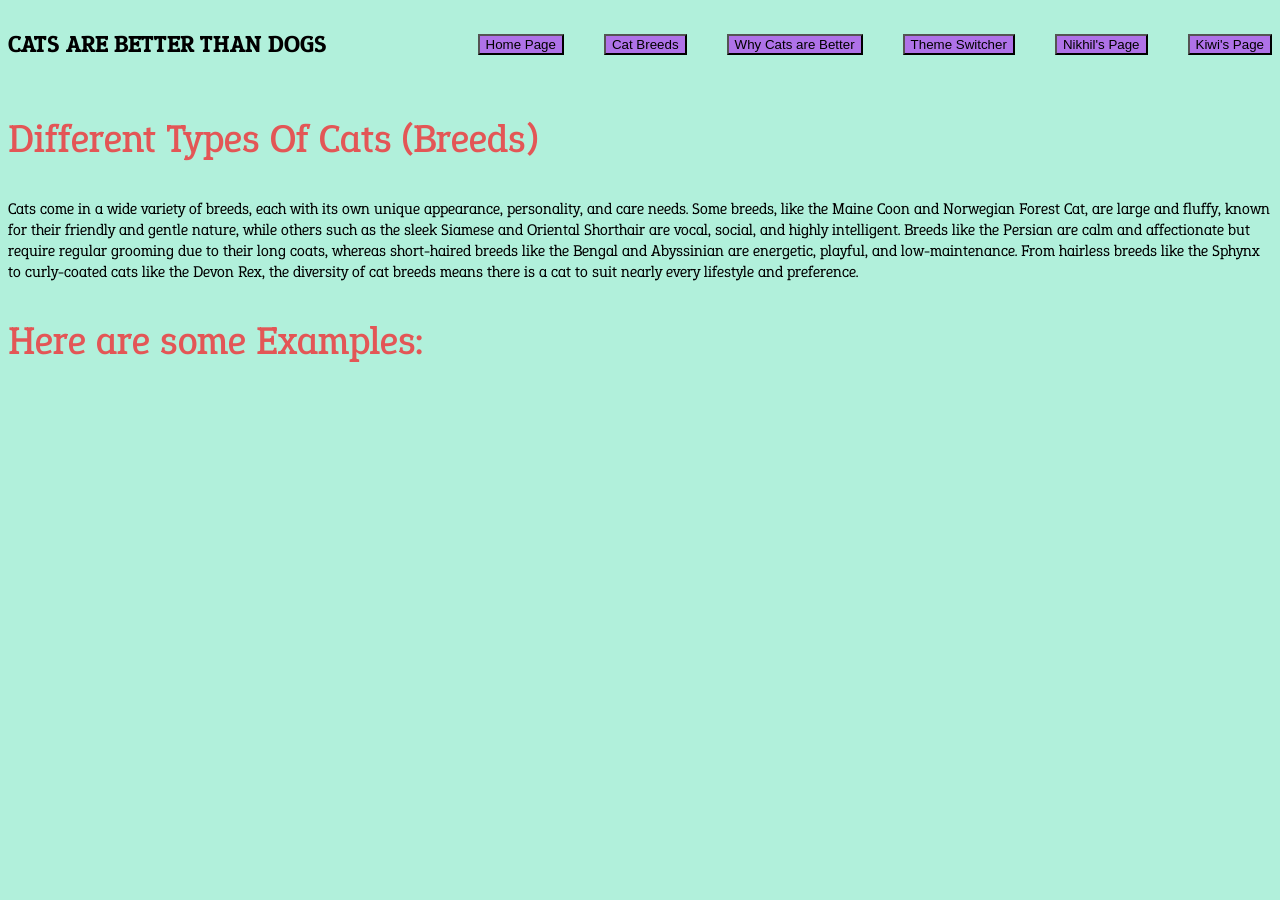
==== breeds.html @ 61921218 "Added cat breed age and some text" ====
<!DOCTYPE html>
<html lang="en">
<head>
    <meta charset="UTF-8">
    <meta name="viewport" content="width=device-width, initial-scale=1.0">
    <title>Document</title>
    <link rel="preconnect" href="https://fonts.googleapis.com">
    <link rel="preconnect" href="https://fonts.gstatic.com" crossorigin>
    <link href="https://fonts.googleapis.com/css2?family=Epunda+Slab:ital,wght@0,300..900;1,300..900&display=swap"
        rel="stylesheet">
    <link rel="stylesheet" href="style.css">

</head>
<body>
    <nav class="menu">
        <h1>
            CATS ARE BETTER THAN DOGS
        </h1>
        <ul>
            <li class="menubutton"><a href="index.html">
                <button>Home Page</button>
            </a></li>

            <li class="menubutton"><a href="breeds.html">
                <button>Cat Breeds</button>
            </a></li>

            <li class="menubutton"><a href="cats.html">
                <button>Why Cats are Better</button>
            </a></li>
            
            <li class="menubutton"><a href="try.html">
                <button>Theme Switcher</button>
            </a></li>
            
            <li class="menubutton"><a href="https://nikhilsanjeev29.github.io">
                <button>Nikhil's Page</button>

            <li class="menubutton"><a href="https://kiwinguyen29.github.io">
                <button>Kiwi's Page</button>
            </a></li>
        </ul>
    </nav>

    <h2>Different Types Of Cats (Breeds)</h2>

    <p>Cats come in a wide variety of breeds, each with its own unique appearance, personality, and care needs. Some breeds, like the Maine Coon and Norwegian Forest Cat, are large and fluffy, known for their friendly and gentle nature, while others such as the sleek Siamese and Oriental Shorthair are vocal, social, and highly intelligent. Breeds like the Persian are calm and affectionate but require regular grooming due to their long coats, whereas short-haired breeds like the Bengal and Abyssinian are energetic, playful, and low-maintenance. From hairless breeds like the Sphynx to curly-coated cats like the Devon Rex, the diversity of cat breeds means there is a cat to suit nearly every lifestyle and preference.</p>

    <h2>Here are some Examples:</h2>
</body>
</html>
---- style.css ----
:root {
     --text: #000000;
     --background: #b1f0db;
     --primary: #000000;
     --secondary: #cf2acf;
     --accent: #9893eb;
 }

 body {
     color: var(--text);
     background: var(--background);
     font-family: "Epunda Slab";
 }

 h1{}

 h2 {
     font-size: 40px;
     font-weight: 500;
     color: #e35656;
    }

 h3 {
     color: var(--primary);
     font-style: italic;
     text-decoration: underline dotted;
     border: 1px solid rgb(119, 170, 25);

 }

 p,

 li::marker {
     color: var(--primary)
 }

 img {
     padding: 4px;
     border-radius: 16px;
     background: var(--primary);
 }

 audio {
     background: var(--secondary)
 }

 nav {
     display: flex;
     justify-content: space-between;
     align-items: center;
     top: 0;
     left: 0;
     right: 0;
 }

 nav>ul {
     display: flex;
     list-style-type: none;
     gap: 40px;
 }

.menubutton button{
    background-color: #af72e8;

}
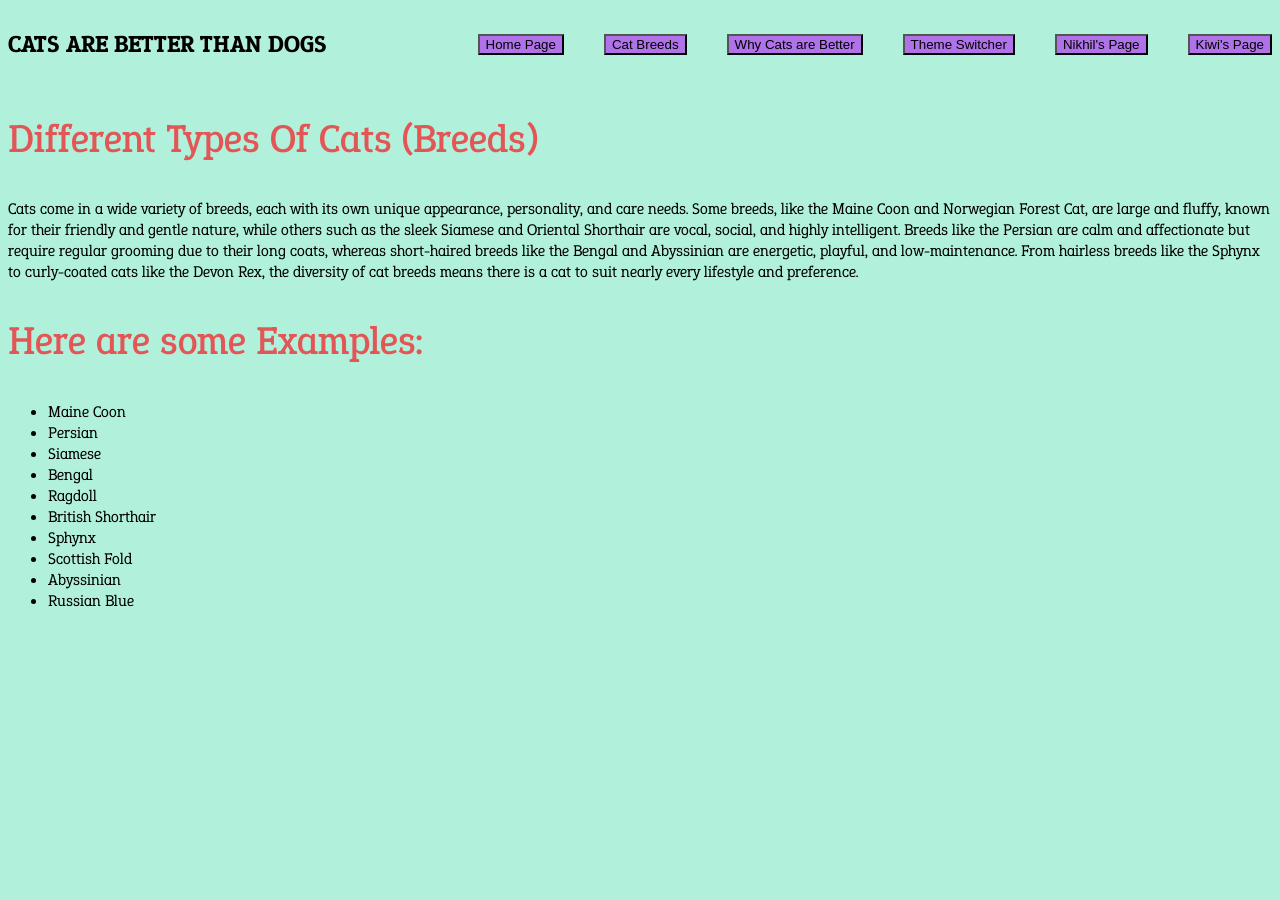
==== commit c0cde849: "Added text" ====
--- a/breeds.html
+++ b/breeds.html
@@ -47,5 +47,18 @@
     <p>Cats come in a wide variety of breeds, each with its own unique appearance, personality, and care needs. Some breeds, like the Maine Coon and Norwegian Forest Cat, are large and fluffy, known for their friendly and gentle nature, while others such as the sleek Siamese and Oriental Shorthair are vocal, social, and highly intelligent. Breeds like the Persian are calm and affectionate but require regular grooming due to their long coats, whereas short-haired breeds like the Bengal and Abyssinian are energetic, playful, and low-maintenance. From hairless breeds like the Sphynx to curly-coated cats like the Devon Rex, the diversity of cat breeds means there is a cat to suit nearly every lifestyle and preference.</p>
 
     <h2>Here are some Examples:</h2>
+
+    <ul>
+        <li>Maine Coon</li>
+        <li>Persian</li>
+        <li>Siamese</li>
+        <li>Bengal</li>
+        <li>Ragdoll</li>
+        <li>British Shorthair</li>
+        <li>Sphynx</li>
+        <li>Scottish Fold</li>
+        <li>Abyssinian</li>
+        <li>Russian Blue</li>
+    </ul>
 </body>
 </html>
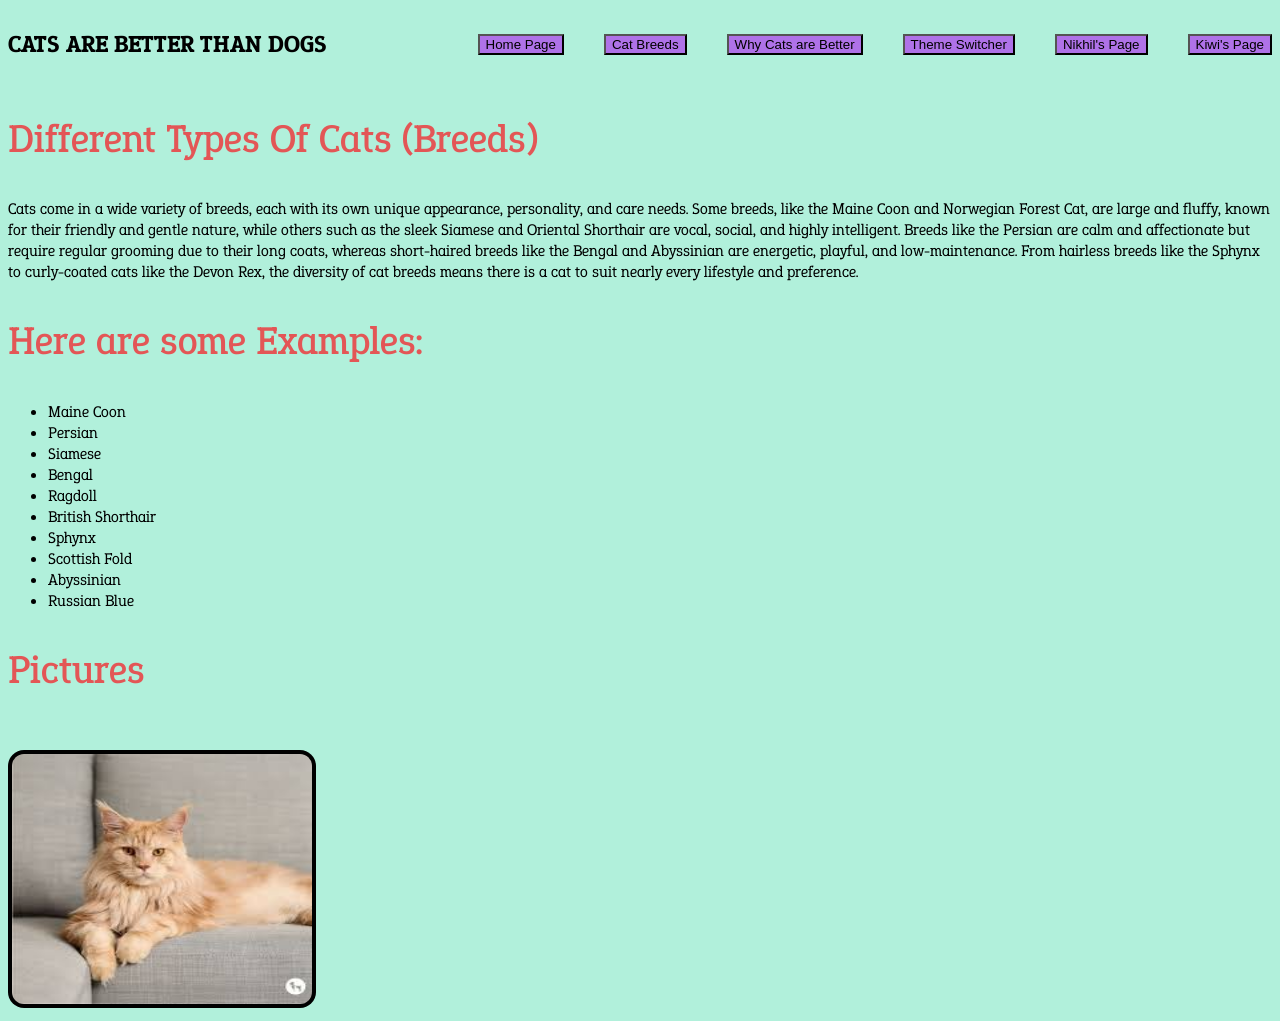
==== commit fb08be3d: "Added picture" ====
--- a/breeds.html
+++ b/breeds.html
@@ -60,5 +60,14 @@
         <li>Abyssinian</li>
         <li>Russian Blue</li>
     </ul>
+
+    <h2>Pictures</h2>
+    <br>
+    <img src="download (1).jpeg" alt="Maine Coon Cat" width="300" height="250">
+
+
+
+
+
 </body>
 </html>
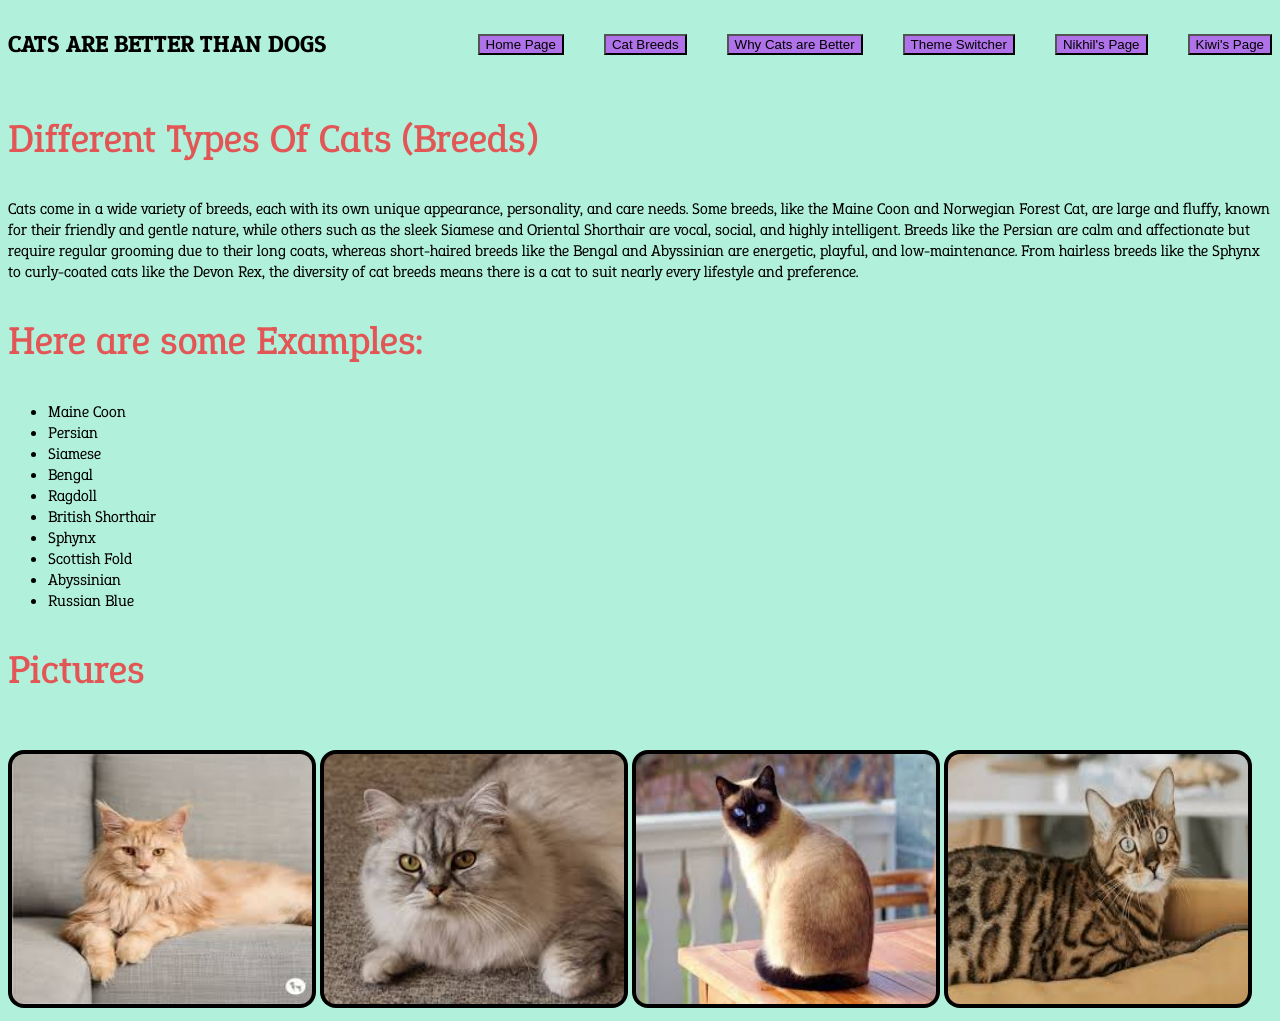
==== commit 1ad99ddc: "Added Pictures" ====
--- a/breeds.html
+++ b/breeds.html
@@ -3,7 +3,7 @@
 <head>
     <meta charset="UTF-8">
     <meta name="viewport" content="width=device-width, initial-scale=1.0">
-    <title>Document</title>
+    <title>Cat Breeds</title>
     <link rel="preconnect" href="https://fonts.googleapis.com">
     <link rel="preconnect" href="https://fonts.gstatic.com" crossorigin>
     <link href="https://fonts.googleapis.com/css2?family=Epunda+Slab:ital,wght@0,300..900;1,300..900&display=swap"
@@ -64,6 +64,10 @@
     <h2>Pictures</h2>
     <br>
     <img src="download (1).jpeg" alt="Maine Coon Cat" width="300" height="250">
+    <img src="download (2).jpeg" alt="Persian Cat" width="300" height="250">
+    <img src="download (3).jpeg" alt="Maine Coon Cat" width="300" height="250">
+    <img src="download (4).jpeg" alt="Maine Coon Cat" width="300" height="250">
+
 
 
 
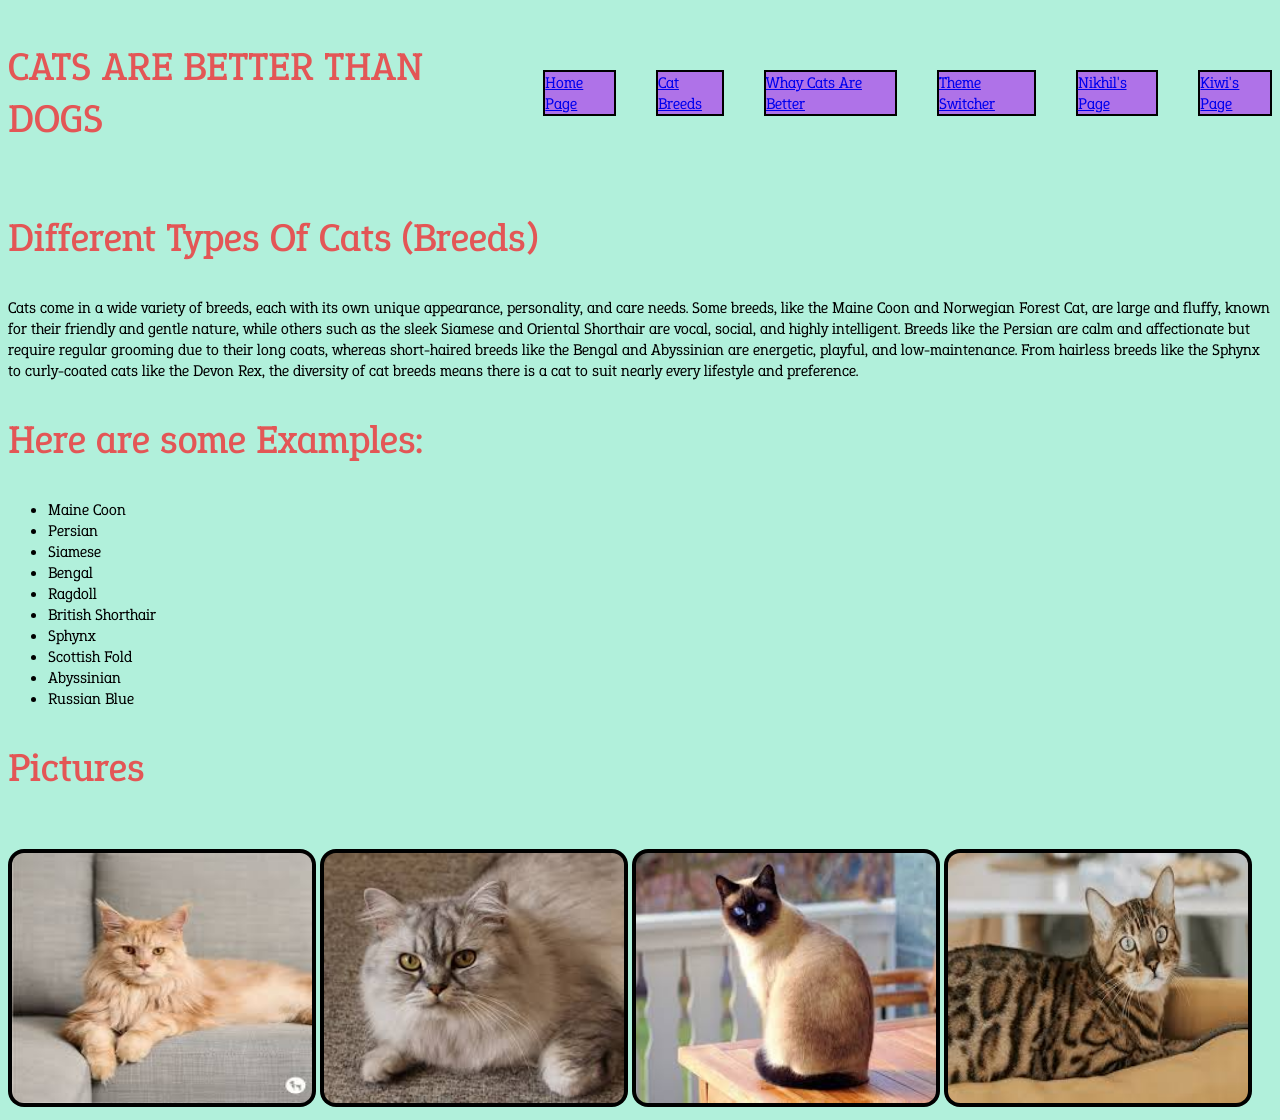
==== commit ba896c00: "Changed nav bar" ====
--- a/breeds.html
+++ b/breeds.html
@@ -17,28 +17,12 @@
             CATS ARE BETTER THAN DOGS
         </h1>
         <ul>
-            <li class="menubutton"><a href="index.html">
-                <button>Home Page</button>
-            </a></li>
-
-            <li class="menubutton"><a href="breeds.html">
-                <button>Cat Breeds</button>
-            </a></li>
-
-            <li class="menubutton"><a href="cats.html">
-                <button>Why Cats are Better</button>
-            </a></li>
-            
-            <li class="menubutton"><a href="try.html">
-                <button>Theme Switcher</button>
-            </a></li>
-            
-            <li class="menubutton"><a href="https://nikhilsanjeev29.github.io">
-                <button>Nikhil's Page</button>
-
-            <li class="menubutton"><a href="https://kiwinguyen29.github.io">
-                <button>Kiwi's Page</button>
-            </a></li>
+            <li class="menubutton"><a href="index.html">Home Page</a></li>
+            <li class="menubutton"><a href="breeds.html">Cat Breeds</a></li>
+            <li class="menubutton"><a href="cats.html">Whay Cats Are Better</a></li>
+            <li class="menubutton"><a href="try.html">Theme Switcher</a></li>
+            <li class="menubutton"><a href="https://nikhilsanjeev29.github.io">Nikhil's Page</a></li>
+            <li class="menubutton"><a href="https://kiwinguyen29.github.io">Kiwi's Page</a></li>
         </ul>
     </nav>
 
--- a/style.css
+++ b/style.css
@@ -12,13 +12,13 @@
      font-family: "Epunda Slab";
  }
 
- h1{}
+ h1,
 
  h2 {
      font-size: 40px;
      font-weight: 500;
      color: #e35656;
-    }
+ }
 
  h3 {
      color: var(--primary);
@@ -59,7 +59,7 @@
      gap: 40px;
  }
 
-.menubutton button{
+ .menubutton {
+    border: #000000 2px solid;
     background-color: #af72e8;
-
-}+ }
